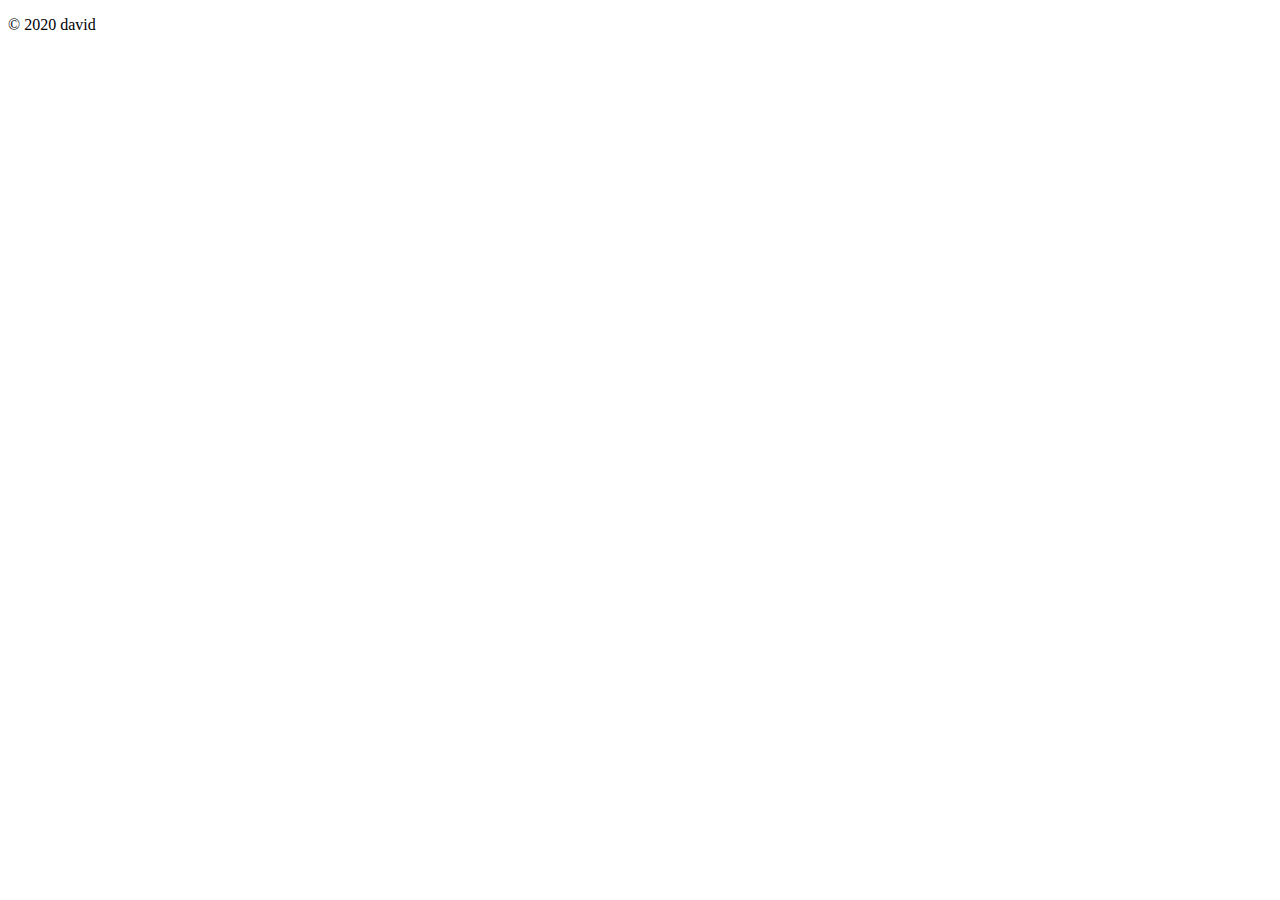
==== src/main/resources/templates/common.html @ 2282031a "写了一个iframe标签，加载不同页面" ====
<!DOCTYPE html>
<html lang="en" xmlns:th="http://www.thymeleaf.org">
<head th:fragment="link">
    <meta charset="UTF-8">
    <title>Insert title here</title>
    <link th:href="@{/webjars/jquery/3.3.1/jquery.js}">
    <link th:href="@{/css/common.css}" rel="stylesheet">
</head>
<body>

<div th:fragment="header">
    <p th:text="${session.loginUser}" th:if="${not #strings.isEmpty(session.loginUser)}"></p>
</div>
<div th:fragment="copyright">
    © 2020 david
</div>
</body>
</html>
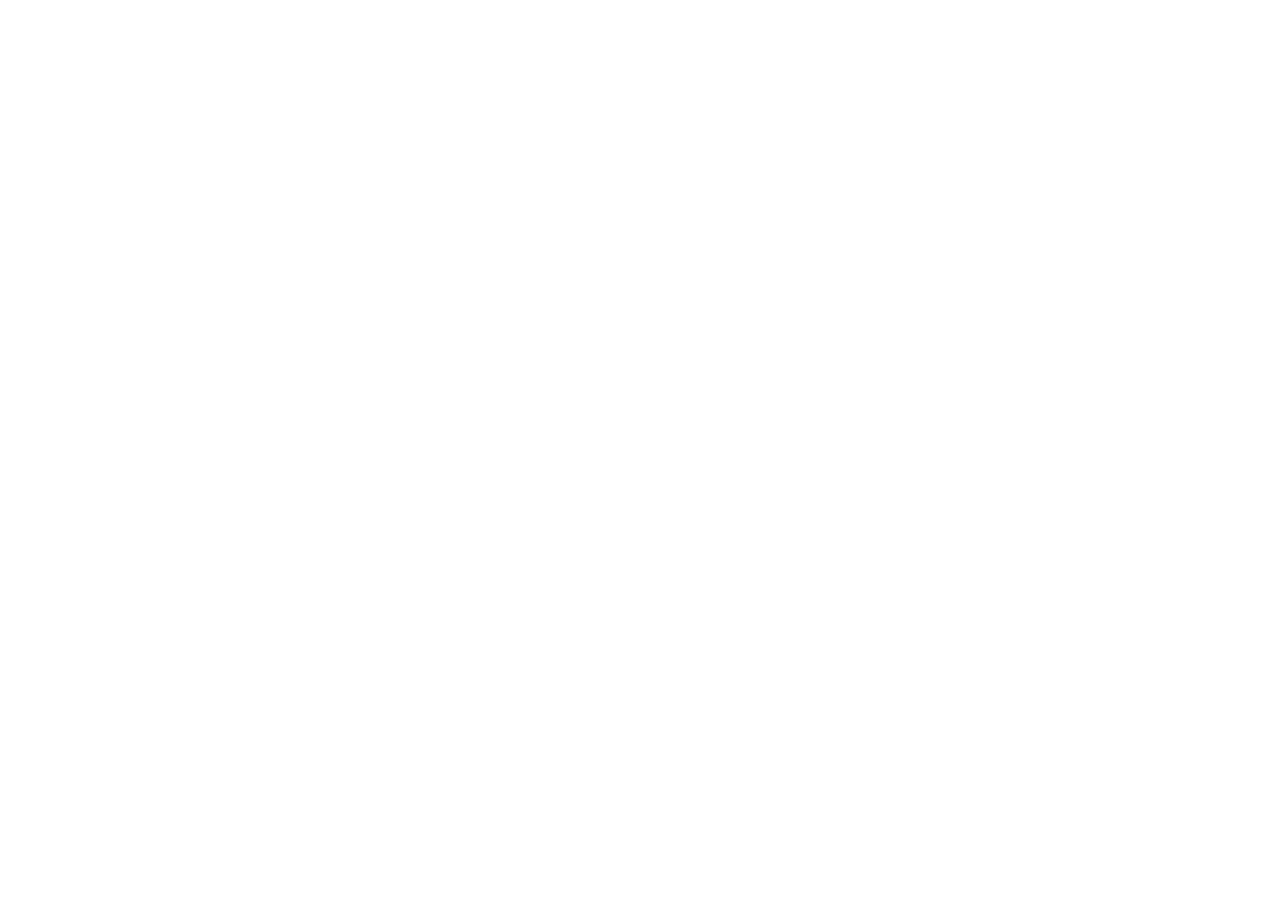
==== commit a6a37561: "添加一个错误解析机制" ====
--- a/src/main/resources/templates/common.html
+++ b/src/main/resources/templates/common.html
@@ -8,11 +8,5 @@
 </head>
 <body>
 
-<div th:fragment="header">
-    <p th:text="${session.loginUser}" th:if="${not #strings.isEmpty(session.loginUser)}"></p>
-</div>
-<div th:fragment="copyright">
-    © 2020 david
-</div>
 </body>
 </html>